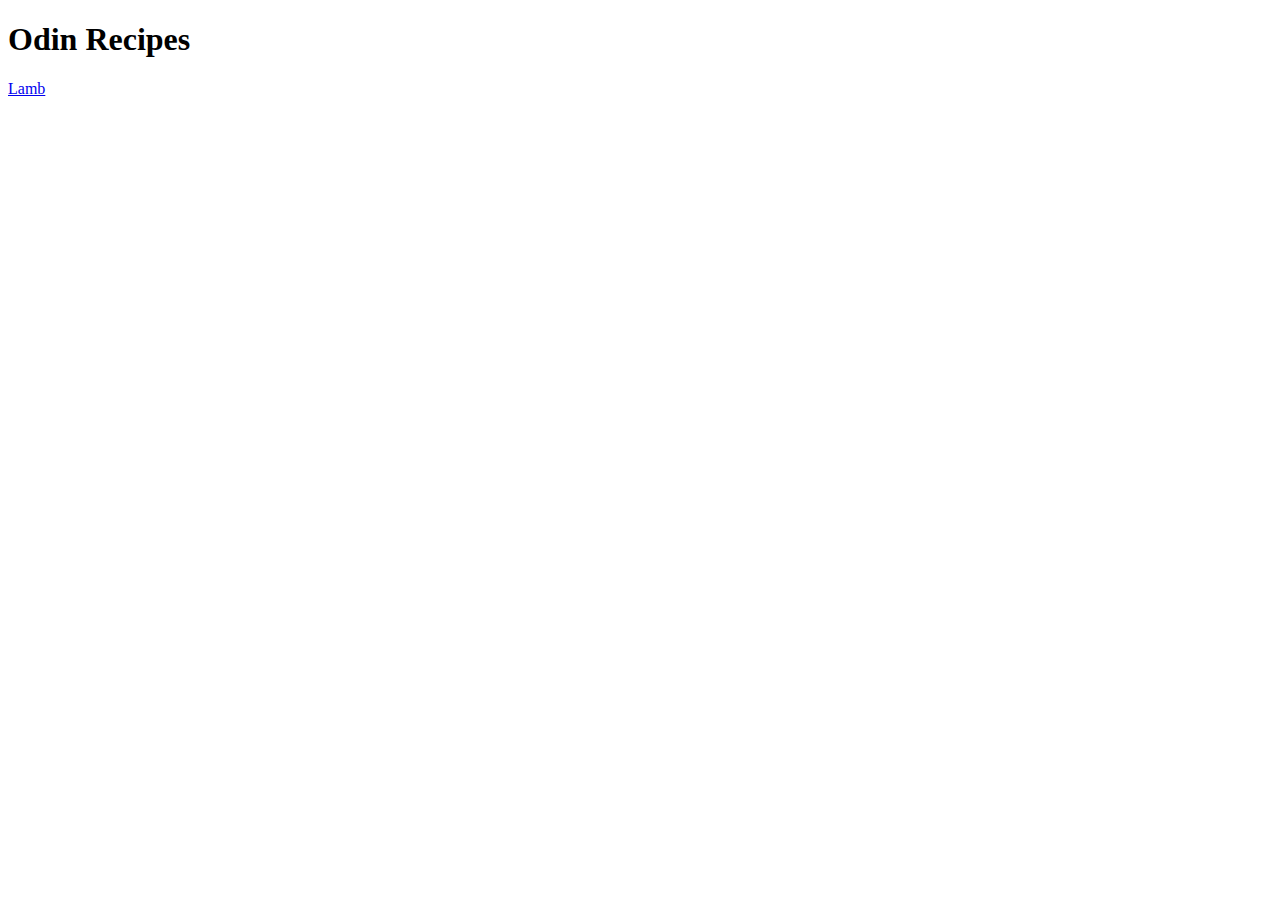
==== index.html @ 1f95ac34 "Finished first recipe page" ====
<!DOCTYPE html>
<html lang="en">
<head>
    <meta charset="UTF-8">
    <meta http-equiv="X-UA-Compatible" content="IE=edge">
    <meta name="viewport" content="width=device-width, initial-scale=1.0">
    <title>Document</title>
</head>
<body>
    <h1>Odin Recipes</h1>
    <a href="recipes/lamb.html">Lamb</a>
</body>
</html>
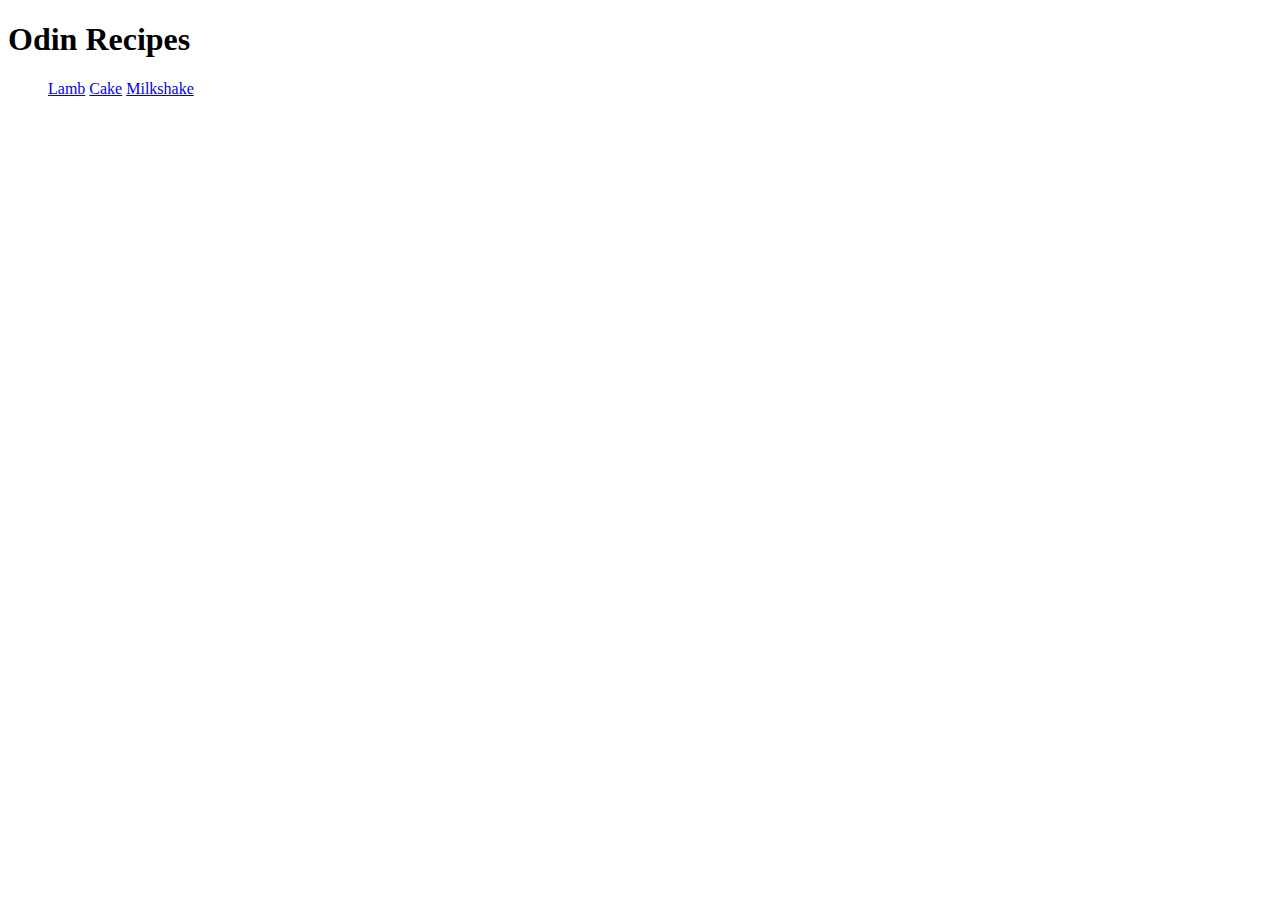
==== commit fc1931fb: "Added milkshake recipe page" ====
--- a/index.html
+++ b/index.html
@@ -4,10 +4,14 @@
     <meta charset="UTF-8">
     <meta http-equiv="X-UA-Compatible" content="IE=edge">
     <meta name="viewport" content="width=device-width, initial-scale=1.0">
-    <title>Document</title>
+    <title>Recipes</title>
 </head>
 <body>
     <h1>Odin Recipes</h1>
-    <a href="recipes/lamb.html">Lamb</a>
+    <ul>
+        <a href="recipes/lamb.html">Lamb</a>
+        <a href="recipes/cake.html">Cake</a>
+        <a href="recipes/milkshake.html">Milkshake</a>
+    </ul>
 </body>
 </html>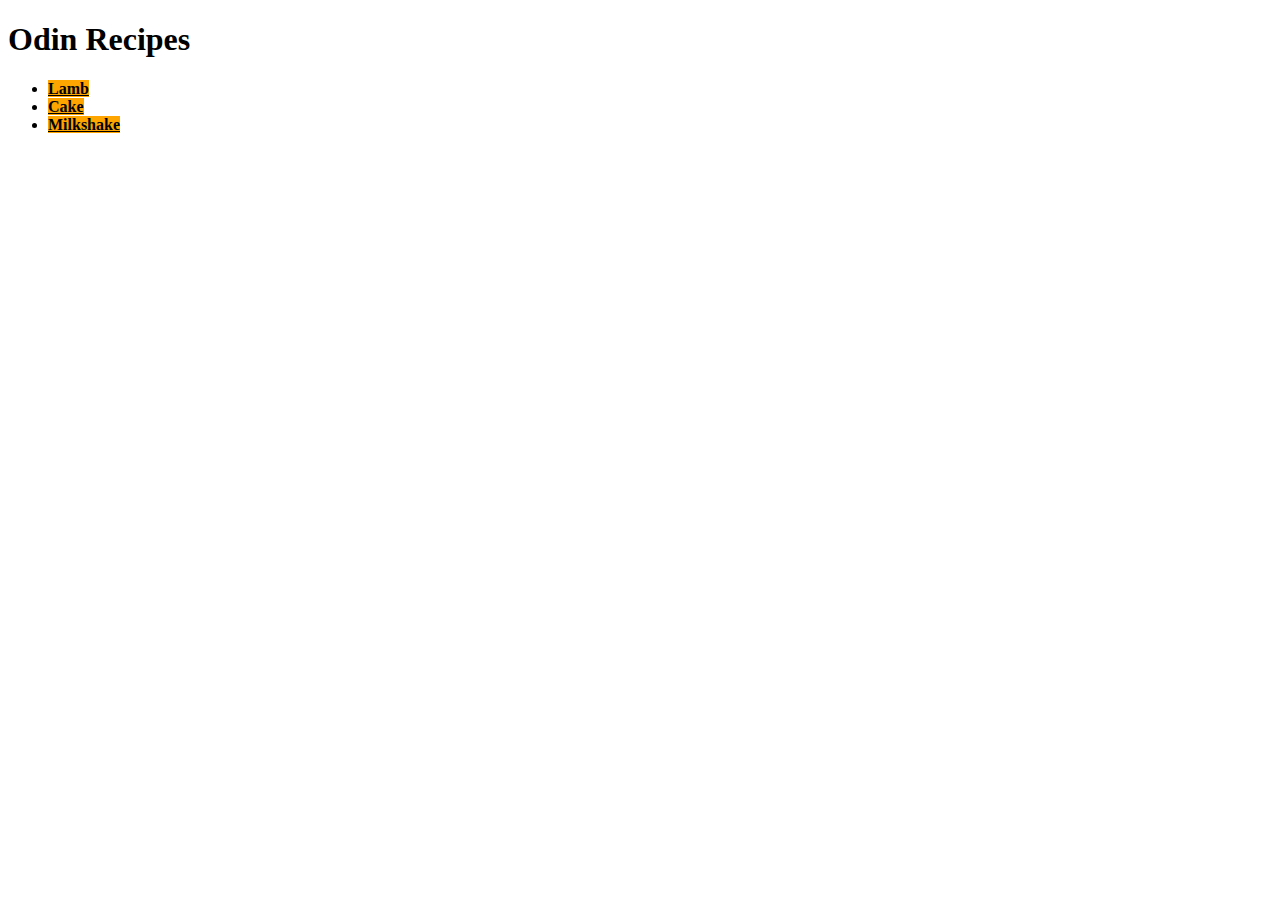
==== commit 8c78a51a: "Updated CSS in all pages" ====
--- a/index.html
+++ b/index.html
@@ -5,13 +5,14 @@
     <meta http-equiv="X-UA-Compatible" content="IE=edge">
     <meta name="viewport" content="width=device-width, initial-scale=1.0">
     <title>Recipes</title>
+    <link rel="stylesheet" href="styles.css">
 </head>
 <body>
     <h1>Odin Recipes</h1>
     <ul>
-        <a href="recipes/lamb.html">Lamb</a>
-        <a href="recipes/cake.html">Cake</a>
-        <a href="recipes/milkshake.html">Milkshake</a>
+        <li><a href="recipes/lamb.html">Lamb</a></li>
+        <li><a href="recipes/cake.html">Cake</a></li>
+        <li><a href="recipes/milkshake.html">Milkshake</a></li>
     </ul>
 </body>
 </html>--- a/styles.css
+++ b/styles.css
@@ -0,0 +1,25 @@
+a {
+    color: black;
+    background-color: orange;
+    font-weight: bold;
+}
+.black {
+    color: white;
+    background-color: black;
+}
+.yellow {
+    color: black;
+    background-color: yellow;
+}
+.title_links {
+    color: aqua;
+    font-size: large;
+}
+img {
+    width: 600px;
+    height: 600px;
+}
+.headings {
+    color: black;
+    background-color: blue;
+}